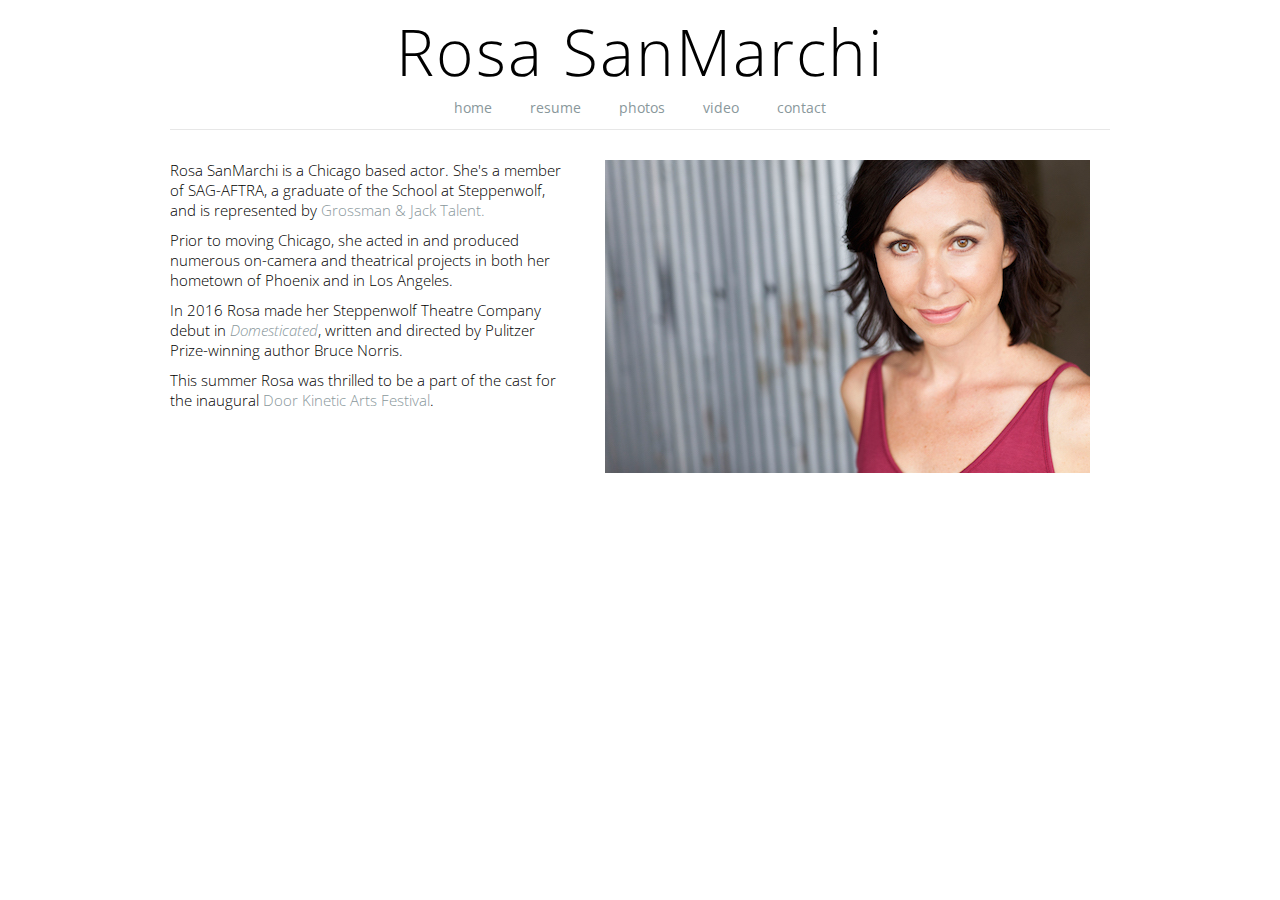
==== index.html @ f61d896c "Update homepage photo link" ====
<!DOCTYPE HTML>
<html lang="en">
  <head>
    <meta charset="utf-8">
    <meta name="description" content="Professional site for the actress Rosa SanMarchi">
    <meta name="keywords" content="rosa sanmarchi san marchi actor actress chicago film theater theatre">
    <title>Rosa SanMarchi - Home</title>
    <link href='http://fonts.googleapis.com/css?family=Diplomata+SC' rel='stylesheet' type='text/css'>
    <link rel="stylesheet" href="stylesheets/style.css">
    <link rel="stylesheet" href="stylesheets/resume_styles.css">
    <link rel="stylesheet" href="stylesheets/photos_styles.css">
    <link rel="stylesheet" href="stylesheets/video_styles.css">
    <link rel="stylesheet" href="stylesheets/contact_styles.css">
    <script>
      (function(i,s,o,g,r,a,m){i['GoogleAnalyticsObject']=r;i[r]=i[r]||function(){
        (i[r].q=i[r].q||[]).push(arguments)},i[r].l=1*new Date();a=s.createElement(o),
        m=s.getElementsByTagName(o)[0];a.async=1;a.src=g;m.parentNode.insertBefore(a,m)
      })(window,document,'script','//www.google-analytics.com/analytics.js','ga');

      ga('create', 'UA-6621920-12', 'auto');
      ga('send', 'pageview');
    </script>
  </head>
  <body>
    <div id="container">
      <div id="content">
        <div id="header">
          <h1>Rosa SanMarchi</h1>
          <div id="navigation">
            <div id="navigation-buttons">
              <ul>
                <li><a href="/index.html">home</a></li>
                <li><a href="/resume.html">resume</a></li>
                <li><a href="/photos.html">photos</a></li>
                <li><a href="/video.html">video</a></li>
                <li><a href="/contact.html">contact</a></li>
              </ul>
            </div>
          </div>
        </div>
        <div id="main">
          <div id="home-container">
	<div id="bio-text">
    <p>Rosa SanMarchi is a Chicago based actor. She's a member of SAG-AFTRA, a graduate of the School at Steppenwolf, and is represented by <a href="http://grossmanjack.com/on-camera-women/rosa-sanmarchi/">Grossman & Jack Talent.</a></p>
    <p>Prior to moving Chicago, she acted in and produced numerous on-camera and theatrical projects in both her hometown of Phoenix and in Los Angeles.</p>
    <p>In 2016 Rosa made her Steppenwolf Theatre Company debut in <i><a href="http://www.steppenwolf.org/Plays-Events/productions/index.aspx?id=640">Domesticated</a></i>, written and directed by Pulitzer Prize-winning author Bruce Norris.</p>
    <p>This summer Rosa was thrilled to be a part of the cast for the inaugural <a href="http://www.doorkinetic.com/">Door Kinetic Arts Festival</a>.</p>
  </div>

  <div id="bio-headshot">
    <img src="/images/2016-headshots/rosa_home_485.jpg" />
  </div>
</div>
        </div>
      </div>
    </div>
  </body>
</html>
---- stylesheets/style.css ----
@import url(http://fonts.googleapis.com/css?family=Open+Sans:400,300,600);

/*======================RESET===================*/
/* http://meyerweb.com/eric/tools/css/reset/ 
   v2.0 | 20110126
   License: none (public domain)
*/

html, body, div, span, applet, object, iframe,
h1, h2, h3, h4, h5, h6, p, blockquote, pre,
a, abbr, acronym, address, big, cite, code,
del, dfn, em, img, ins, kbd, q, s, samp,
small, strike, strong, sub, sup, tt, var,
b, u, i, center,
dl, dt, dd, ol, ul, li,
fieldset, form, label, legend,
table, caption, tbody, tfoot, thead, tr, th, td,
article, aside, canvas, details, embed, 
figure, figcaption, footer, header, hgroup, 
menu, nav, output, ruby, section, summary,
time, mark, audio, video {
	margin: 0;
	padding: 0;
	border: 0;
	font-size: 100%;
	font: inherit;
	vertical-align: baseline;
}
 /*HTML5 display-role reset for older browsers */
article, aside, details, figcaption, figure, 
footer, header, hgroup, menu, nav, section {
  display: block;
}
body {
	line-height: 1;
}
ol, ul {
	list-style: none;
}
blockquote, q {
	quotes: none;
}
blockquote:before, blockquote:after,
q:before, q:after {
	content: '';
	content: none;
}
table {
	border-collapse: collapse;
	border-spacing: 0;
}

/*======================RESET===================*/

body {
  font-family: 'Open Sans', sans-serif;
}

#container {
  width: 960px;
  margin: 0px auto;
  background-color: white;
}

#content p {
	font-weight: 300;
}

a {
  text-decoration: none;
}


#main a:link, a:visited {
  color: #89979b;
}

#main a:hover {
  color: black;
}

/*=====================================*/

#header {
  width: 940px;
  text-align: center;
  margin: 20px auto;
  background-color: white;
}

#header h1 {
  font-size: 64px;
  font-weight: 300;
  color: black;
  letter-spacing: 2px;
	font-variant: normal;
}

#navigation {
  width: 940px;
  height: 30px;
  margin-top: 15px;
  border-bottom: 1px solid #e7e7e7;
}

#navigation-buttons {
  width: 510px;
  margin: 10px auto;
}

#navigation-buttons ul {
  height: 20px;
  width: 410px;
  padding: 0;
  list-style-type: none;
  margin:0px auto;
}

#navigation-buttons li {
  height: 18px;
  font-size: 14px;
  font-weight: 300px;
  line-height: 18px;
  float: left;
  text-align: center;
  margin: 0 19px;
}

#navigation a:link,
a:visited {
  color: #89979b;
}

#navigation a:hover {
  color: black;
}
/*=====================================*/

#main {
  width: 940px;
  height: 350px;
  padding: auto 0px;  
}

#main h1 {
  font-size: 40px;
  font-weight: normal;
  line-height: 40px;
  letter-spacing: -1px;
}

#main p {
  font-size: 15px;
  line-height: 20px;
}

#footer {
	width: 940px;
	height: 40px;
	margin-top: 15px;
	border-bottom: 1px solid #e7e7e7;
  border-top: 1px solid #e7e7e7;
}

#footer-text {
  height: 20px;
  margin: 8px auto;
  text-align:center;
  font-size: 12px;
  color: #89979b;
}
/*=====================================*/

#bio-headshot {
  float:  right;
  margin: 10px;
  width:485px;
}

#bio-text {
	float: left;
  margin: 10px;
  width: 400px;
}

#bio-text p {
  margin-bottom: 10px;
}

#bio-text i {
  font-style: italic;
}
---- stylesheets/resume_styles.css ----
#resume-download {
  width: 900px;
  text-align: center;
  font-size: 14px;
}

#sag-emc {
  width: 900px;
  margin: 30px 0 20px 0;
  text-align: center;
  font-size: 18px;
	font-weight: bold;
}

#resume {
	font-weight: 300;
}

#resume table {
	margin: 5px 0 20px 20px;
}

#resume p {
	margin: 5px 0 20px 20px;
}

#resume td {
	width: 300px;
	line-height: 22px;
}

#resume td.right {
  width: 525px;
}

#resume th {
	font-weight: bold;
	text-align: left;
  text-decoration: underline;
}

#resume h3 {
	font-weight: bold;
	text-align: left;
	margin-left: 20px;
}

.training-category {
  font-weight: bold;
}

table.single-column {
  width: 850px;
}

#bottom-buffer {
  height: 40px;
}
---- stylesheets/photos_styles.css ----
#navigation-photo {
  width: 940px;
  height: 20px;
}

#navigation-photo-buttons {
  width: 510px;
  margin: 0px auto;
}

#navigation-photo-buttons ul {
  height: 20px;
  width: 275px;
  padding: 0;
  list-style-type: none;
  margin:0px auto;
}

#navigation-photo-buttons li {
  height: 18px;
  font-size: 14px;
  font-weight: 300px;
  line-height: 18px;
  float: left;
  text-align: center;
  margin: 0 19px;
}

#navigation-photo a:link,
a:visited {
  color: #89979b;
}

#navigation-photo a:hover {
  color: black;
}

/*-------------------*/

#gallery-container {
  width: 80%;
  margin: 20px 8%;
}

#gallery-container ul {
  padding: 20px;
  width: 750px;
}

#headshot-list li {
  float: left;
  width: 230px;
  padding: 10px;
}

#headshot-list img {
  width: 100%;
}
---- stylesheets/video_styles.css ----
#video-container {
  width: 500px;
  margin: 0 auto;
  padding: 0 auto;
}

.video {
  margin-bottom: 20px;
}
---- stylesheets/contact_styles.css ----
#info-email {
  padding-top: 5px;
  margin-bottom: 15px;
}

#contact-info {
  width: 940px;
  margin: 0px auto;
  text-align: center;
}

#contact-info p {
  line-height: 22px;
}

#contact-info p strong {
  font-weight: normal;
}
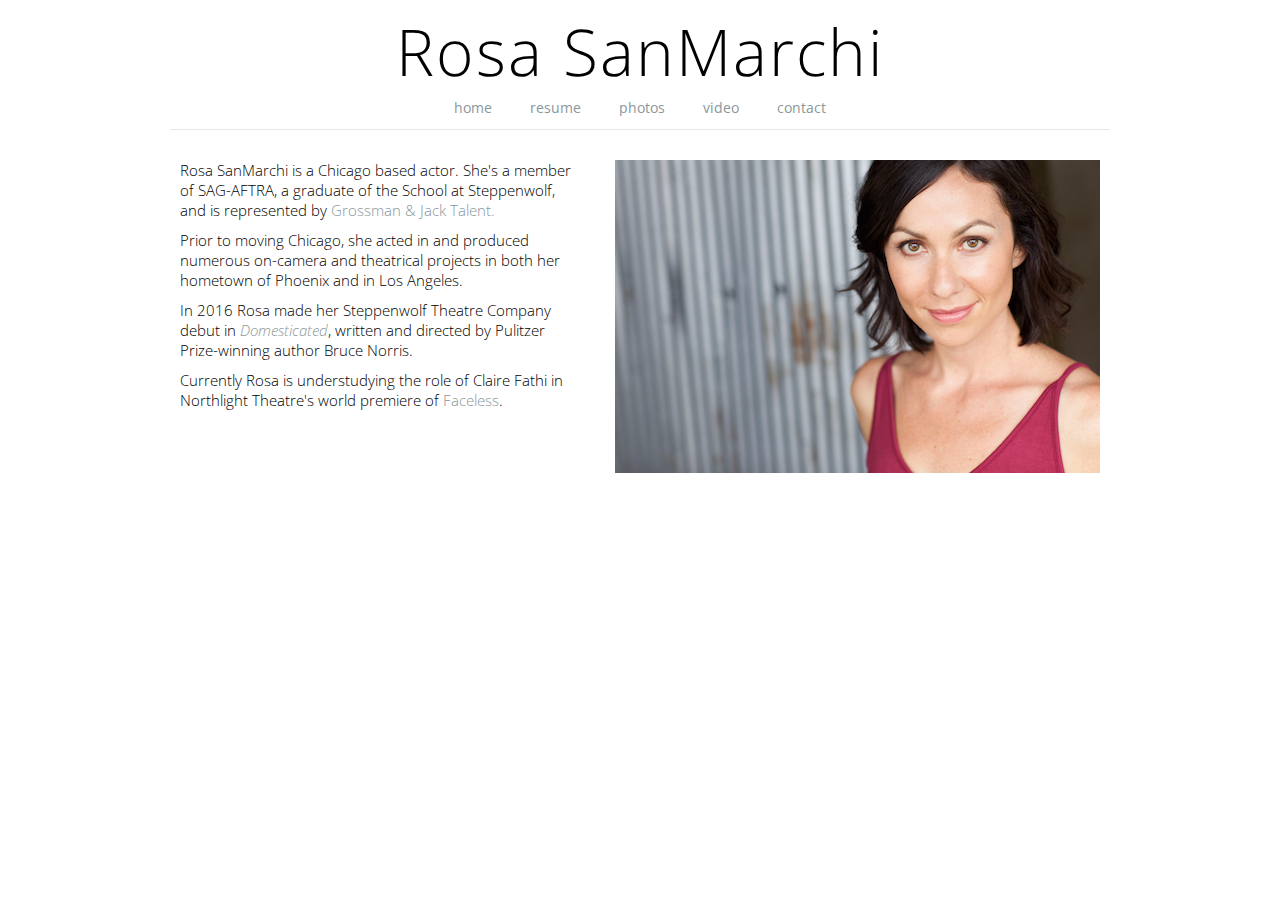
==== commit 1c005b73: "Updates home page (and regressive photo gallery)" ====
--- a/index.html
+++ b/index.html
@@ -44,11 +44,11 @@
     <p>Rosa SanMarchi is a Chicago based actor. She's a member of SAG-AFTRA, a graduate of the School at Steppenwolf, and is represented by <a href="http://grossmanjack.com/on-camera-women/rosa-sanmarchi/">Grossman & Jack Talent.</a></p>
     <p>Prior to moving Chicago, she acted in and produced numerous on-camera and theatrical projects in both her hometown of Phoenix and in Los Angeles.</p>
     <p>In 2016 Rosa made her Steppenwolf Theatre Company debut in <i><a href="http://www.steppenwolf.org/Plays-Events/productions/index.aspx?id=640">Domesticated</a></i>, written and directed by Pulitzer Prize-winning author Bruce Norris.</p>
-    <p>This summer Rosa was thrilled to be a part of the cast for the inaugural <a href="http://www.doorkinetic.com/">Door Kinetic Arts Festival</a>.</p>
+    <p>Currently Rosa is understudying the role of Claire Fathi in Northlight Theatre's world premiere of <a href="https://northlight.org/events/faceless/">Faceless</a>.</p>
   </div>
 
   <div id="bio-headshot">
-    <img src="/images/2016-headshots/rosa_home_485.jpg" />
+    <img src="/images/rosa_home_485.jpg" />
   </div>
 </div>
         </div>
--- a/stylesheets/style.css
+++ b/stylesheets/style.css
@@ -139,6 +139,7 @@
 #main {
   width: 940px;
   height: 350px;
+  margin: 10px auto 0 auto;
   padding: auto 0px;  
 }
 
@@ -152,6 +153,10 @@
 #main p {
   font-size: 15px;
   line-height: 20px;
+}
+
+#main ul, #main ol {
+  margin: 20px;
 }
 
 #footer {
--- a/stylesheets/photos_styles.css
+++ b/stylesheets/photos_styles.css
@@ -37,22 +37,67 @@
 
 /*-------------------*/
 
-#gallery-container {
-  width: 80%;
-  margin: 20px 8%;
+#thumbs-container {
+	width: 145px;	
+	margin: auto;
+  float: left;
 }
 
-#gallery-container ul {
-  padding: 20px;
-  width: 750px;
+#thumbnails ul {
+	list-style-type: none;
 }
 
-#headshot-list li {
-  float: left;
-  width: 230px;
-  padding: 10px;
+#thumbnails li {
+	float: left;
+	margin: 0 5px 9px 0px;
 }
 
-#headshot-list img {
-  width: 100%;
+ul img {
+  vertical-align: middle;
+  height: 95px;
+  width: 95px;
+  cursor: pointer;
 }
+
+//img.selected {
+  //border: 1px solid #000000;
+//}
+
+#front {
+  text-align: center;
+	width: 770px;
+  height: 513px;
+	margin: 20px auto;
+  padding: auto;
+  float: left;
+  background-color: #e7e7e7;
+}
+
+#front img {
+	margin: 0 auto;
+  position: relative;
+}
+
+img.horizontal {
+  width: 770px;
+}
+
+img.vertical {
+  height: 513px;
+}
+
+/*-------------------*/
+
+div#caption {
+  position: absolute;
+  top: 678px;
+  padding: 5px;
+  font-weight: 300;
+  font-size: .9em;
+  letter-spacing: 1px;
+}
+
+div.horizontal-caption {
+  color: white;
+  background: rgba(0, 0, 0, 0.3);
+}
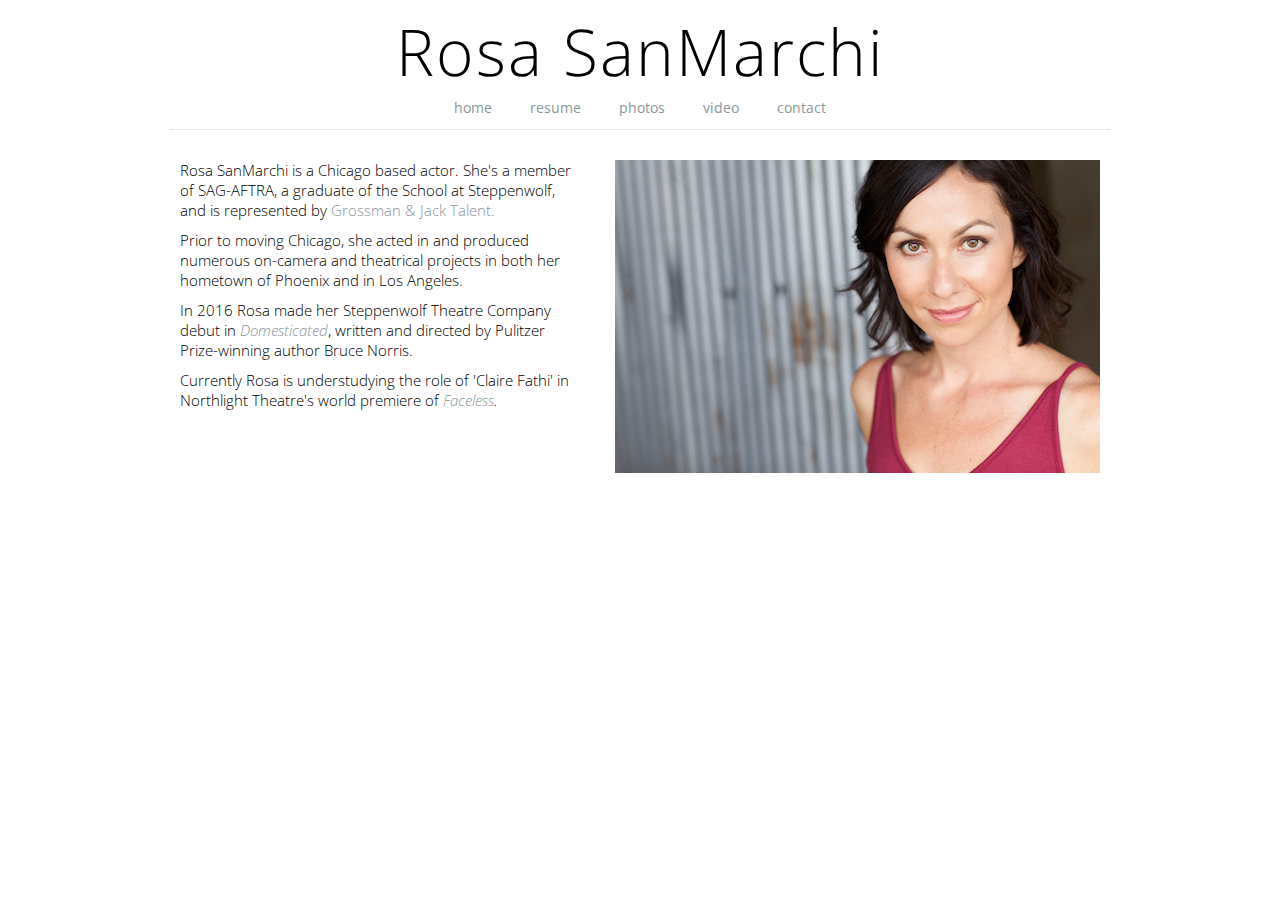
==== commit ccfef282: "Add quotes and italics" ====
--- a/index.html
+++ b/index.html
@@ -44,7 +44,7 @@
     <p>Rosa SanMarchi is a Chicago based actor. She's a member of SAG-AFTRA, a graduate of the School at Steppenwolf, and is represented by <a href="http://grossmanjack.com/on-camera-women/rosa-sanmarchi/">Grossman & Jack Talent.</a></p>
     <p>Prior to moving Chicago, she acted in and produced numerous on-camera and theatrical projects in both her hometown of Phoenix and in Los Angeles.</p>
     <p>In 2016 Rosa made her Steppenwolf Theatre Company debut in <i><a href="http://www.steppenwolf.org/Plays-Events/productions/index.aspx?id=640">Domesticated</a></i>, written and directed by Pulitzer Prize-winning author Bruce Norris.</p>
-    <p>Currently Rosa is understudying the role of Claire Fathi in Northlight Theatre's world premiere of <a href="https://northlight.org/events/faceless/">Faceless</a>.</p>
+    <p>Currently Rosa is understudying the role of 'Claire Fathi' in Northlight Theatre's world premiere of <i><a href="https://northlight.org/events/faceless/">Faceless</a>.</i></p>
   </div>
 
   <div id="bio-headshot">
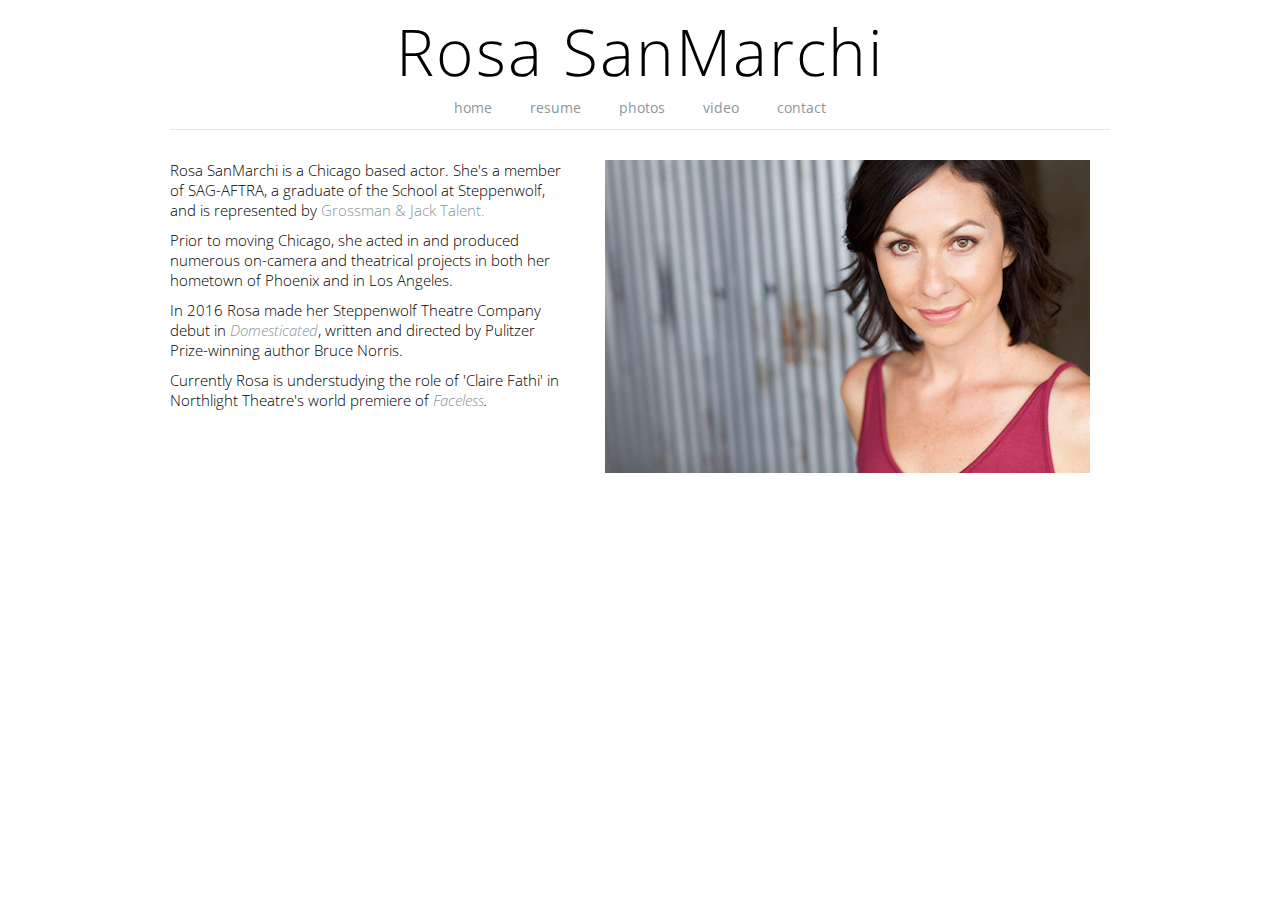
==== commit 15c62a87: "Update to new photo layout" ====
--- a/index.html
+++ b/index.html
@@ -48,7 +48,7 @@
   </div>
 
   <div id="bio-headshot">
-    <img src="/images/rosa_home_485.jpg" />
+    <img src="/images/2016-headshots/rosa_home_485.jpg" />
   </div>
 </div>
         </div>
--- a/stylesheets/style.css
+++ b/stylesheets/style.css
@@ -139,7 +139,6 @@
 #main {
   width: 940px;
   height: 350px;
-  margin: 10px auto 0 auto;
   padding: auto 0px;  
 }
 
@@ -153,10 +152,6 @@
 #main p {
   font-size: 15px;
   line-height: 20px;
-}
-
-#main ul, #main ol {
-  margin: 20px;
 }
 
 #footer {
--- a/stylesheets/photos_styles.css
+++ b/stylesheets/photos_styles.css
@@ -37,67 +37,22 @@
 
 /*-------------------*/
 
-#thumbs-container {
-	width: 145px;	
-	margin: auto;
-  float: left;
+#gallery-container {
+  width: 80%;
+  margin: 20px 8%;
 }
 
-#thumbnails ul {
-	list-style-type: none;
+#gallery-container ul {
+  padding: 20px;
+  width: 750px;
 }
 
-#thumbnails li {
-	float: left;
-	margin: 0 5px 9px 0px;
+#headshot-list li {
+  float: left;
+  width: 230px;
+  padding: 10px;
 }
 
-ul img {
-  vertical-align: middle;
-  height: 95px;
-  width: 95px;
-  cursor: pointer;
+#headshot-list img {
+  width: 100%;
 }
-
-//img.selected {
-  //border: 1px solid #000000;
-//}
-
-#front {
-  text-align: center;
-	width: 770px;
-  height: 513px;
-	margin: 20px auto;
-  padding: auto;
-  float: left;
-  background-color: #e7e7e7;
-}
-
-#front img {
-	margin: 0 auto;
-  position: relative;
-}
-
-img.horizontal {
-  width: 770px;
-}
-
-img.vertical {
-  height: 513px;
-}
-
-/*-------------------*/
-
-div#caption {
-  position: absolute;
-  top: 678px;
-  padding: 5px;
-  font-weight: 300;
-  font-size: .9em;
-  letter-spacing: 1px;
-}
-
-div.horizontal-caption {
-  color: white;
-  background: rgba(0, 0, 0, 0.3);
-}
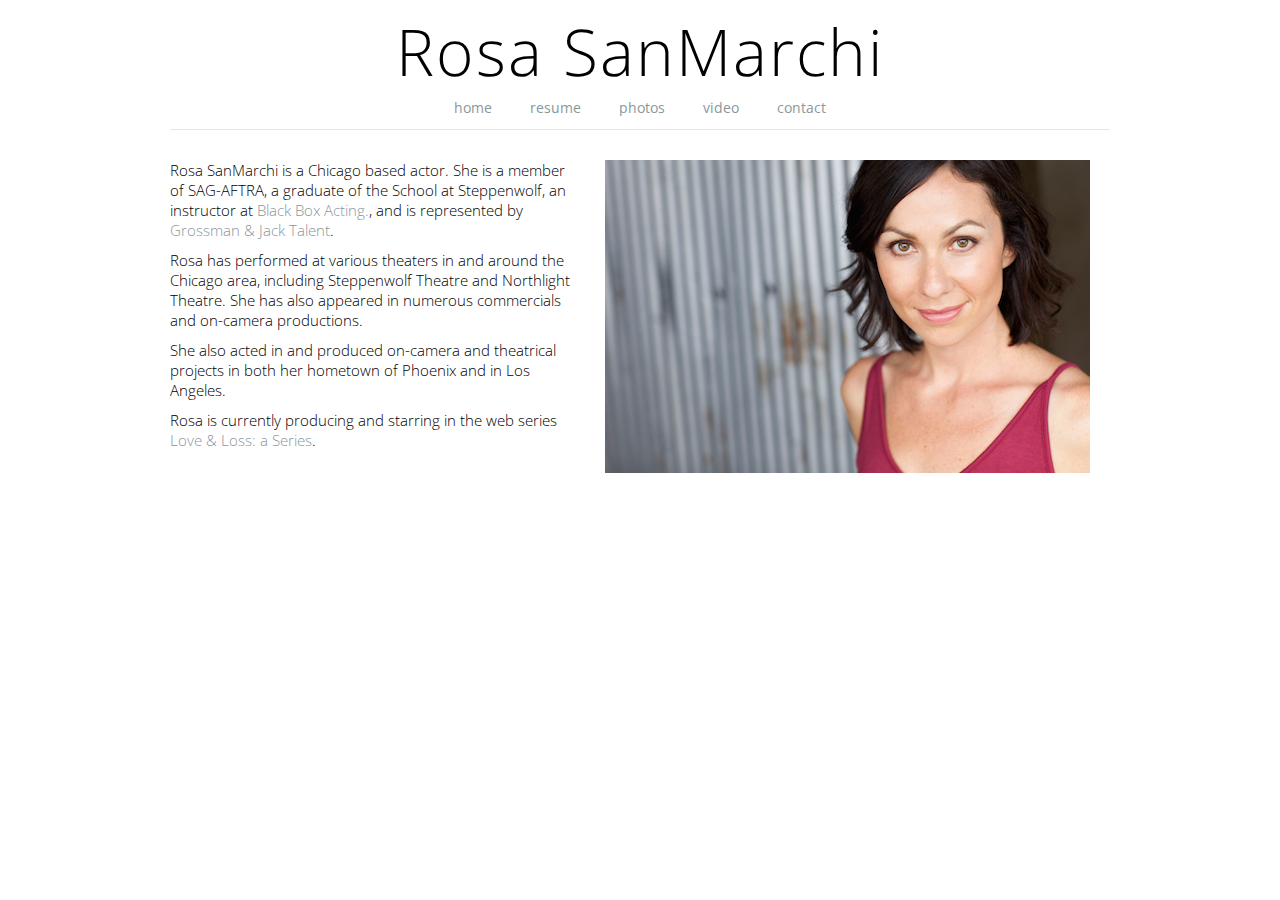
==== commit 894f2f94: "Update resume and home page" ====
--- a/index.html
+++ b/index.html
@@ -41,10 +41,10 @@
         <div id="main">
           <div id="home-container">
 	<div id="bio-text">
-    <p>Rosa SanMarchi is a Chicago based actor. She's a member of SAG-AFTRA, a graduate of the School at Steppenwolf, and is represented by <a href="http://grossmanjack.com/on-camera-women/rosa-sanmarchi/">Grossman & Jack Talent.</a></p>
-    <p>Prior to moving Chicago, she acted in and produced numerous on-camera and theatrical projects in both her hometown of Phoenix and in Los Angeles.</p>
-    <p>In 2016 Rosa made her Steppenwolf Theatre Company debut in <i><a href="http://www.steppenwolf.org/Plays-Events/productions/index.aspx?id=640">Domesticated</a></i>, written and directed by Pulitzer Prize-winning author Bruce Norris.</p>
-    <p>Currently Rosa is understudying the role of 'Claire Fathi' in Northlight Theatre's world premiere of <i><a href="https://northlight.org/events/faceless/">Faceless</a>.</i></p>
+    <p>Rosa SanMarchi is a Chicago based actor. She is a member of SAG-AFTRA, a graduate of the School at Steppenwolf, an instructor at <a href=://blackboxacting.com/">Black Box Acting.</a>, and is represented by <a href="http://grossmanjack.com/on-camera-women/rosa-sanmarchi/">Grossman & Jack Talent</a>.</p>
+    <p>Rosa has performed at various theaters in and around the Chicago area, including Steppenwolf Theatre and Northlight Theatre. She has also appeared in numerous commercials and on-camera productions.</p>
+    <p>She also acted in and produced on-camera and theatrical projects in both her hometown of Phoenix and in Los Angeles.</p>
+    <p>Rosa is currently producing and starring in the web series <a href="https://www.youtube.com/playlist?list=PLxmFVOJ7A_Wkk6wOQQr3lBYv9vqg1vKWr">Love & Loss: a Series</a>.</p>
   </div>
 
   <div id="bio-headshot">
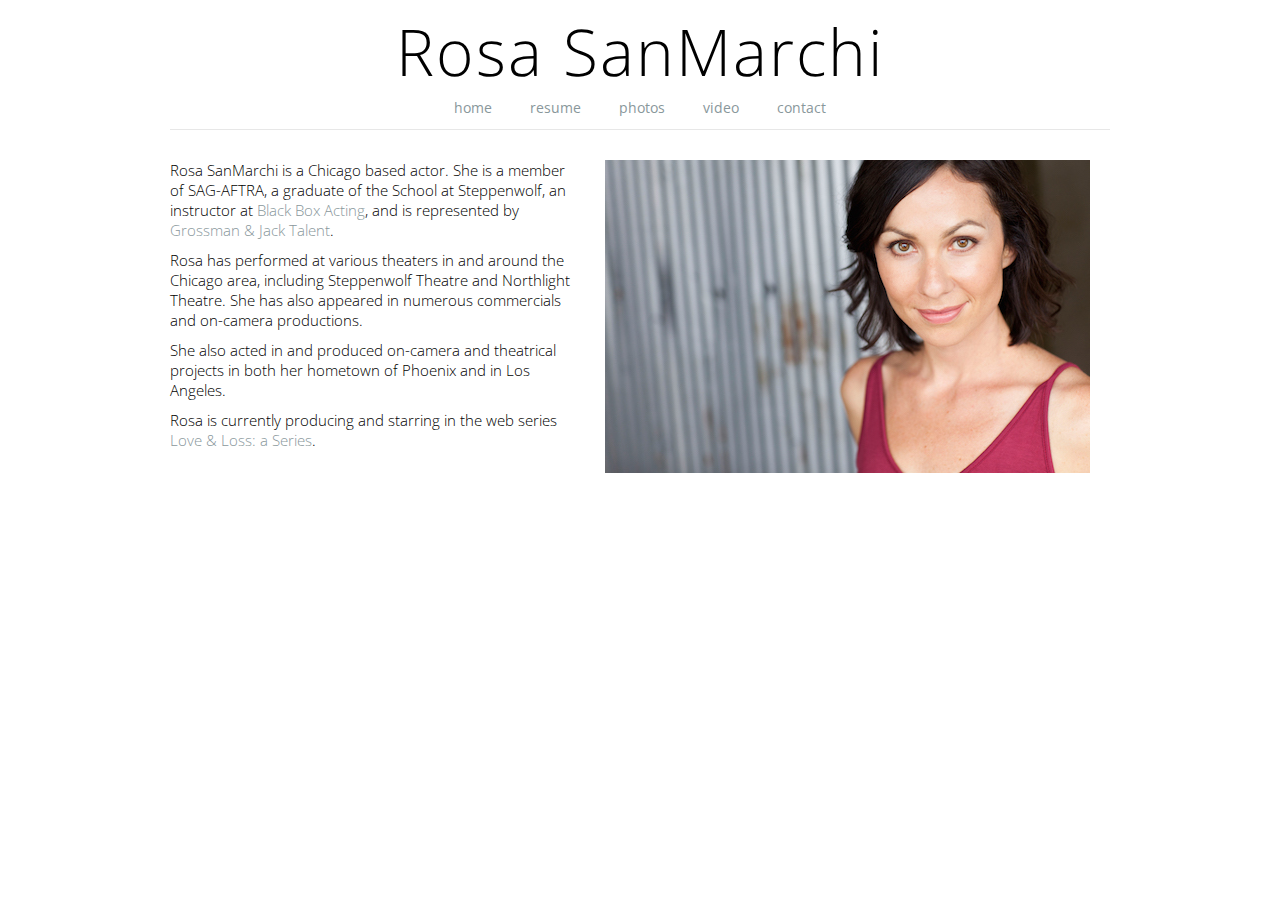
==== commit eb00fed7: "Remove extra punctuation" ====
--- a/index.html
+++ b/index.html
@@ -41,7 +41,7 @@
         <div id="main">
           <div id="home-container">
 	<div id="bio-text">
-    <p>Rosa SanMarchi is a Chicago based actor. She is a member of SAG-AFTRA, a graduate of the School at Steppenwolf, an instructor at <a href=://blackboxacting.com/">Black Box Acting.</a>, and is represented by <a href="http://grossmanjack.com/on-camera-women/rosa-sanmarchi/">Grossman & Jack Talent</a>.</p>
+    <p>Rosa SanMarchi is a Chicago based actor. She is a member of SAG-AFTRA, a graduate of the School at Steppenwolf, an instructor at <a href=://blackboxacting.com/">Black Box Acting</a>, and is represented by <a href="http://grossmanjack.com/on-camera-women/rosa-sanmarchi/">Grossman & Jack Talent</a>.</p>
     <p>Rosa has performed at various theaters in and around the Chicago area, including Steppenwolf Theatre and Northlight Theatre. She has also appeared in numerous commercials and on-camera productions.</p>
     <p>She also acted in and produced on-camera and theatrical projects in both her hometown of Phoenix and in Los Angeles.</p>
     <p>Rosa is currently producing and starring in the web series <a href="https://www.youtube.com/playlist?list=PLxmFVOJ7A_Wkk6wOQQr3lBYv9vqg1vKWr">Love & Loss: a Series</a>.</p>
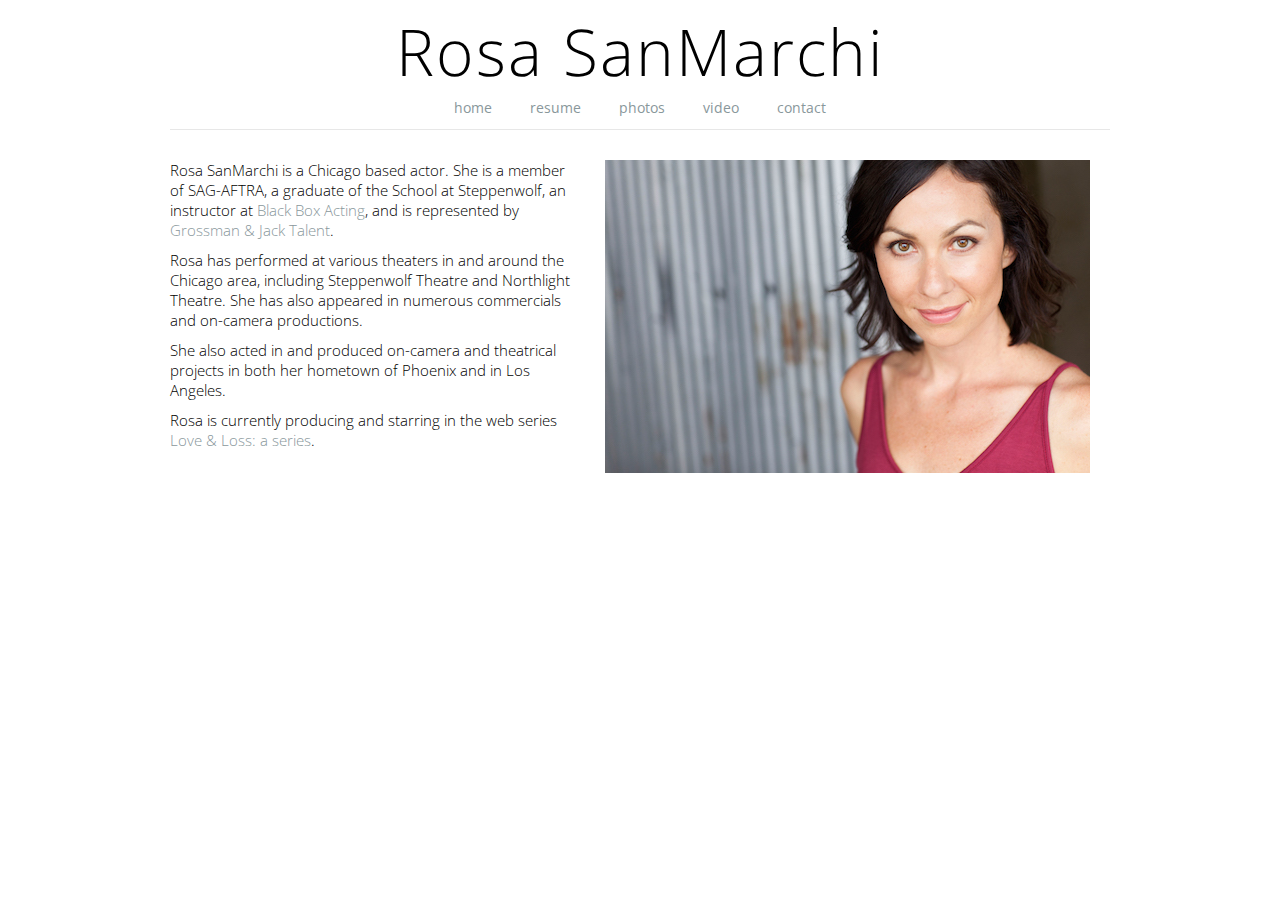
==== commit 17d32211: "Decapitalization" ====
--- a/index.html
+++ b/index.html
@@ -41,10 +41,10 @@
         <div id="main">
           <div id="home-container">
 	<div id="bio-text">
-    <p>Rosa SanMarchi is a Chicago based actor. She is a member of SAG-AFTRA, a graduate of the School at Steppenwolf, an instructor at <a href=://blackboxacting.com/">Black Box Acting</a>, and is represented by <a href="http://grossmanjack.com/on-camera-women/rosa-sanmarchi/">Grossman & Jack Talent</a>.</p>
+    <p>Rosa SanMarchi is a Chicago based actor. She is a member of SAG-AFTRA, a graduate of the School at Steppenwolf, an instructor at <a href="https://www.blackboxacting.com/">Black Box Acting</a>, and is represented by <a href="http://grossmanjack.com/on-camera-women/rosa-sanmarchi/">Grossman & Jack Talent</a>.</p>
     <p>Rosa has performed at various theaters in and around the Chicago area, including Steppenwolf Theatre and Northlight Theatre. She has also appeared in numerous commercials and on-camera productions.</p>
     <p>She also acted in and produced on-camera and theatrical projects in both her hometown of Phoenix and in Los Angeles.</p>
-    <p>Rosa is currently producing and starring in the web series <a href="https://www.youtube.com/playlist?list=PLxmFVOJ7A_Wkk6wOQQr3lBYv9vqg1vKWr">Love & Loss: a Series</a>.</p>
+    <p>Rosa is currently producing and starring in the web series <a href="https://www.youtube.com/playlist?list=PLxmFVOJ7A_Wkk6wOQQr3lBYv9vqg1vKWr">Love & Loss: a series</a>.</p>
   </div>
 
   <div id="bio-headshot">
